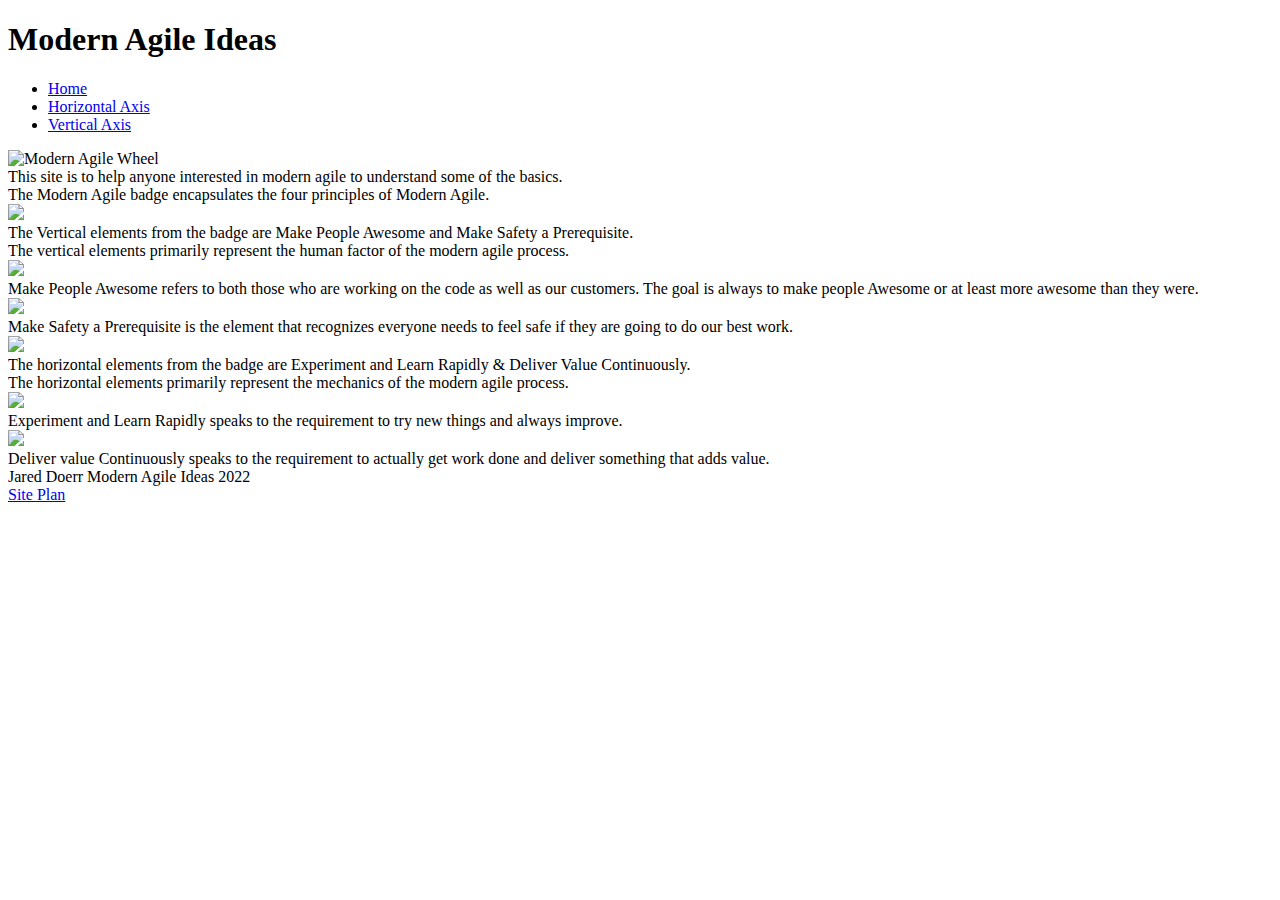
==== modernagileideas/index.html @ adb7b3bd "html for personal site." ====
<!DOCTYPE html>
<html lang="en">
<head>
    <meta charset="UTF-8">
    <meta http-equiv="X-UA-Compatible" content="IE=edge">
    <meta name="viewport" content="width=device-width, initial-scale=1.0">
    <title>Document</title>
</head>
<body>
    <header>
        <h1>Modern Agile Ideas</h1>
    </header>

    <main>
        <div id="navigation">
            <ul>
                <li>
                    <a href="index.html" class="home_nav">Home</a>
                </li>
                <li>
                    <a href="horizontal_axis.html" class="horizontal_nav">Horizontal Axis</a>
                </li>
                <li>
                    <a href="vertical_axis.html" class="vertical_nav">Vertical Axis</a>
                </li>
            </ul>
        </div>
        <div id="home_modern_agile_general">
            <img src="images/ModernAgileWheel.png" alt="Modern Agile Wheel">
            <div id="home_modern_agile_main" class="content">
                <div>This site is to help anyone interested in modern agile to understand some of the basics. </div>
                <div>The Modern Agile badge encapsulates the four principles of Modern Agile. </div>
            </div>
        </div>
        <div id="home_modern_agile_vertical">
            <img src="images/ModernAgileWheelVertical.png">
            <div>The Vertical elements from the badge are Make People Awesome and Make Safety a Prerequisite.</div>
            <div>The vertical elements primarily represent the human factor of the modern agile process.</div>
            <img src="images/Icon-MakePeopleAwesomeAlt.png">
            <div id="home_make_people_awesome" class="content">
                Make People Awesome refers to both those who are working on the code as well as our customers.
                The goal is always to make people Awesome or at least more awesome than they were.
            </div>
            <img src="images/Icon-MakeSafetyaPrerequisiteAlt.png">
            <div id="home_safety" class="content">
                Make Safety a Prerequisite is the element that recognizes everyone needs to feel safe if they are going to do our best work.
            </div>
        </div>
        <div id="home_modern_Agile_horizontal">
            <img src="images/ModernAgileWheelHorizontal.png">
            <div>The horizontal elements from the badge are Experiment and Learn Rapidly & Deliver Value Continuously.</div>
            <div>The horizontal elements primarily represent the mechanics of the modern agile process.</div>
            <img src="images/Icon-ExperimentandLearnRapidlyAlt.png">
            <div id="home_experiment" class="content">
                Experiment and Learn Rapidly speaks to the requirement to try new things and always improve.
            </div>
            <img src="images/Icon-DeliverValueContinuouslyAlt.png">
            <div id="home_deliver" class="content">
                Deliver value Continuously speaks to the requirement to actually get work done and deliver something that adds value.
            </div>
        </div>
    </main>

    <footer>
        <div>Jared Doerr Modern Agile Ideas 2022</div>
        <a href="site-plan.html">Site Plan</a>
    </footer>
</body>
</html>
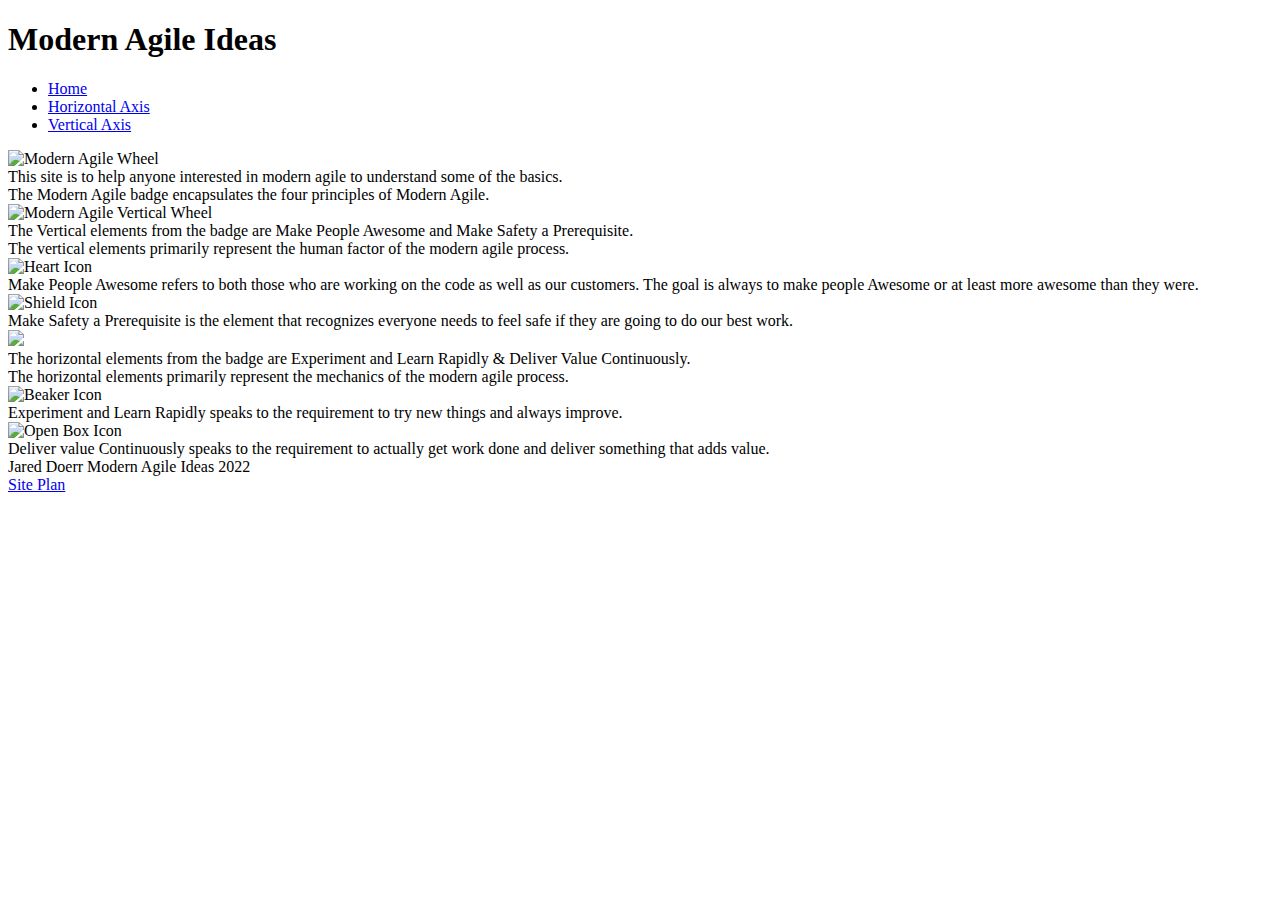
==== commit d9bb127a: "Updated alt on images." ====
--- a/modernagileideas/index.html
+++ b/modernagileideas/index.html
@@ -33,15 +33,15 @@
             </div>
         </div>
         <div id="home_modern_agile_vertical">
-            <img src="images/ModernAgileWheelVertical.png">
+            <img src="images/ModernAgileWheelVertical.png" alt="Modern Agile Vertical Wheel">
             <div>The Vertical elements from the badge are Make People Awesome and Make Safety a Prerequisite.</div>
             <div>The vertical elements primarily represent the human factor of the modern agile process.</div>
-            <img src="images/Icon-MakePeopleAwesomeAlt.png">
+            <img src="images/Icon-MakePeopleAwesomeAlt.png" alt="Heart Icon">
             <div id="home_make_people_awesome" class="content">
                 Make People Awesome refers to both those who are working on the code as well as our customers.
                 The goal is always to make people Awesome or at least more awesome than they were.
             </div>
-            <img src="images/Icon-MakeSafetyaPrerequisiteAlt.png">
+            <img src="images/Icon-MakeSafetyaPrerequisiteAlt.png" alt="Shield Icon">
             <div id="home_safety" class="content">
                 Make Safety a Prerequisite is the element that recognizes everyone needs to feel safe if they are going to do our best work.
             </div>
@@ -50,11 +50,11 @@
             <img src="images/ModernAgileWheelHorizontal.png">
             <div>The horizontal elements from the badge are Experiment and Learn Rapidly & Deliver Value Continuously.</div>
             <div>The horizontal elements primarily represent the mechanics of the modern agile process.</div>
-            <img src="images/Icon-ExperimentandLearnRapidlyAlt.png">
+            <img src="images/Icon-ExperimentandLearnRapidlyAlt.png" alt="Beaker Icon">
             <div id="home_experiment" class="content">
                 Experiment and Learn Rapidly speaks to the requirement to try new things and always improve.
             </div>
-            <img src="images/Icon-DeliverValueContinuouslyAlt.png">
+            <img src="images/Icon-DeliverValueContinuouslyAlt.png" alt="Open Box Icon">
             <div id="home_deliver" class="content">
                 Deliver value Continuously speaks to the requirement to actually get work done and deliver something that adds value.
             </div>
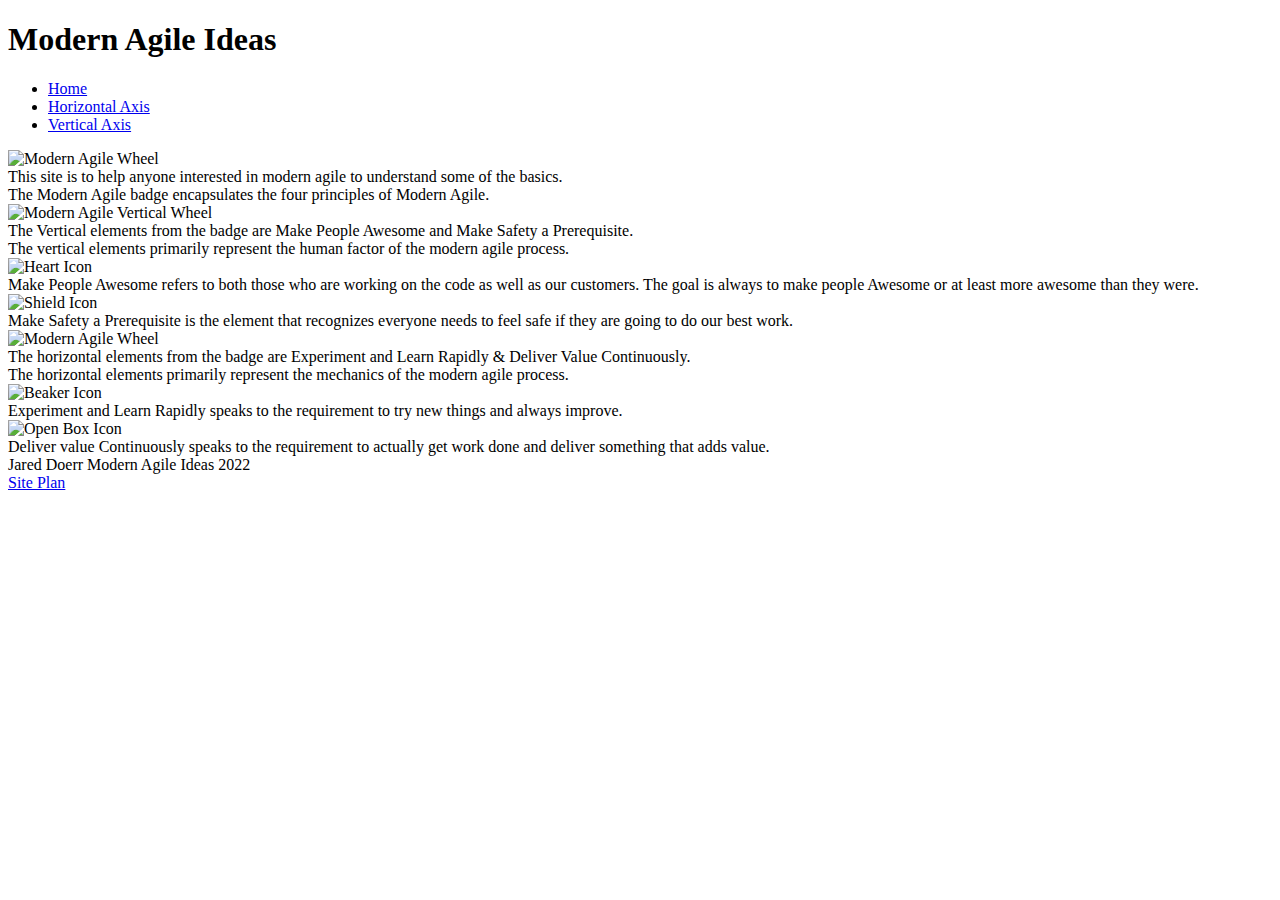
==== commit ba5e9447: "fix missing alt" ====
--- a/modernagileideas/index.html
+++ b/modernagileideas/index.html
@@ -47,7 +47,7 @@
             </div>
         </div>
         <div id="home_modern_Agile_horizontal">
-            <img src="images/ModernAgileWheelHorizontal.png">
+            <img src="images/ModernAgileWheelHorizontal.png" alt="Modern Agile Wheel">
             <div>The horizontal elements from the badge are Experiment and Learn Rapidly & Deliver Value Continuously.</div>
             <div>The horizontal elements primarily represent the mechanics of the modern agile process.</div>
             <img src="images/Icon-ExperimentandLearnRapidlyAlt.png" alt="Beaker Icon">
